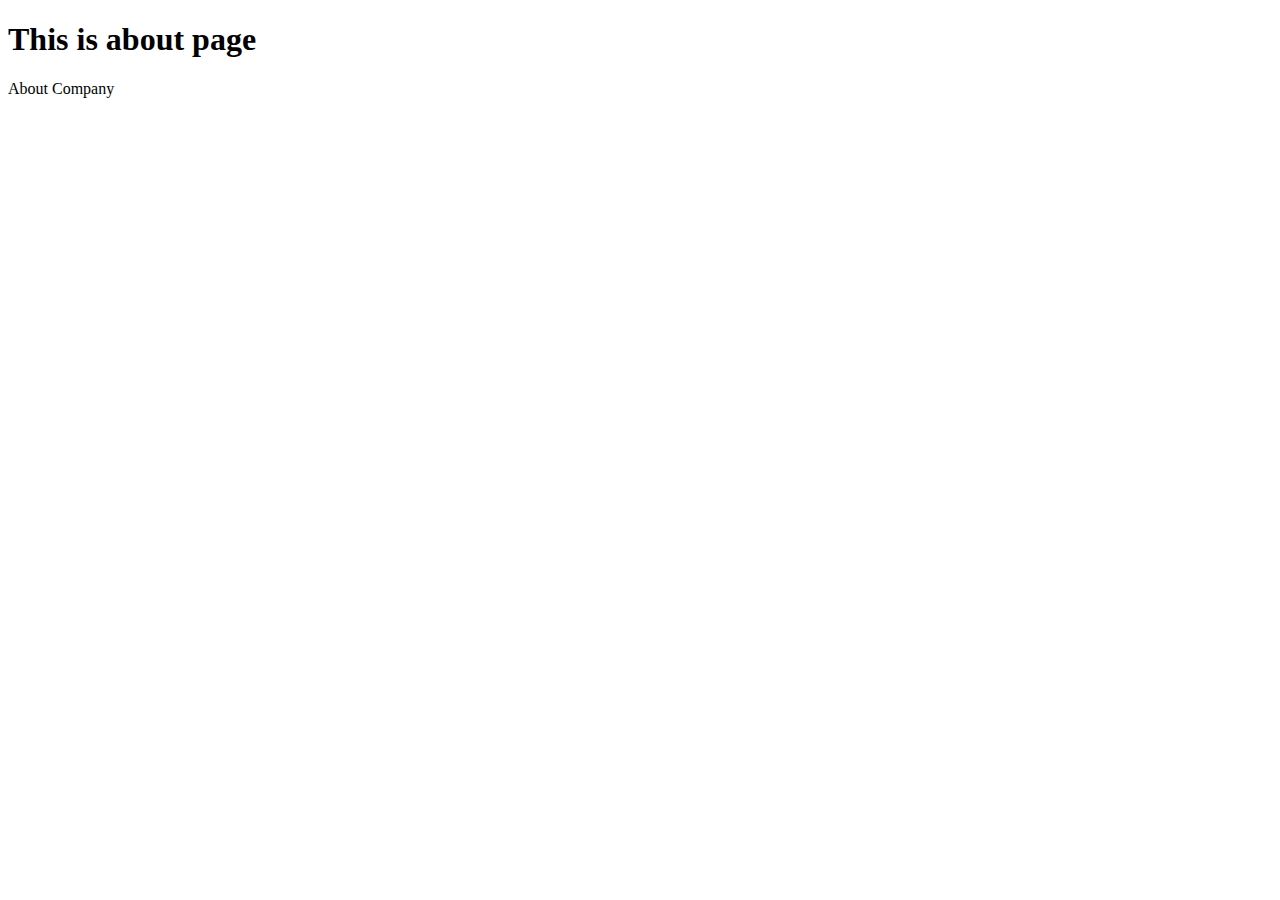
==== about.html @ 7f2dcded "added about page" ====
<!DOCTYPE html>
<html lang="en">
  <head>
    <meta charset="UTF-8" />
    <meta name="viewport" content="width=device-width, initial-scale=1.0" />
    <title>Document</title>
  </head>
  <body>
    <h1>This is about page</h1>
    <p>About Company</p>
  </body>
</html>
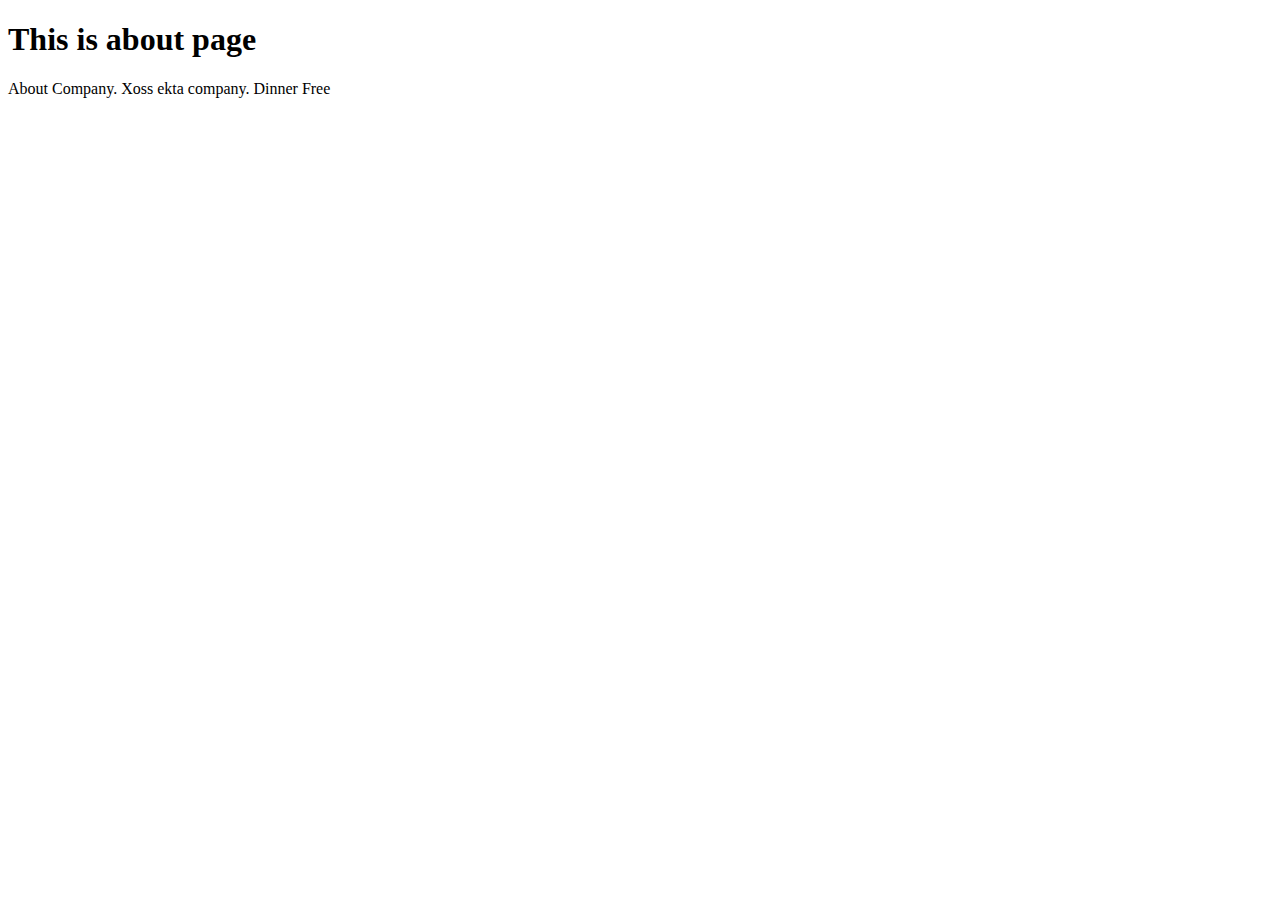
==== commit cc1a1a71: "added text to about page" ====
--- a/about.html
+++ b/about.html
@@ -7,6 +7,6 @@
   </head>
   <body>
     <h1>This is about page</h1>
-    <p>About Company</p>
+    <p>About Company. Xoss ekta company. Dinner Free</p>
   </body>
 </html>
